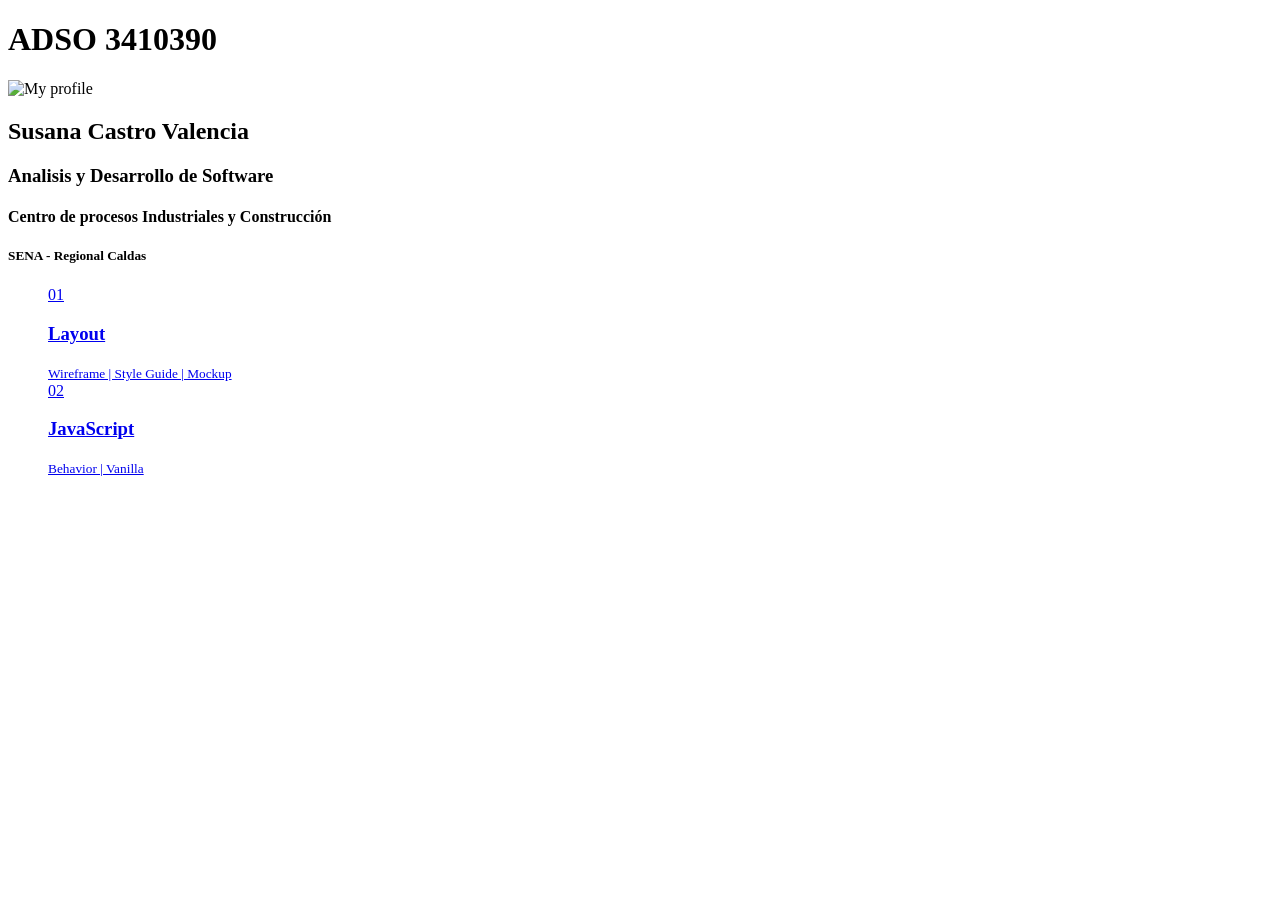
==== index.html @ 14d93e64 "a" ====
<!DOCTYPE html>
<html lang="en">
<head>
    <meta charset="UTF-8">
    <meta name="viewport" content="width=device-width, initial-scale=1.0">
    <title>ADSO 3410390</title>
    <link rel="stylesheet" href="src.img/css/master.css">
</head>
<body class="mainmenu">
    <main>
        <header>
            <h1>ADSO 3410390</h1>
            <img src="src.img/profile.jpeg" alt="My profile">
            <h2>Susana Castro Valencia</h2>
            <h3>Analisis y Desarrollo de Software</h3>
            <h4>Centro de procesos Industriales y Construcción</h4>
            <h5>SENA - Regional Caldas</h5>
        </header>
        <menu><a href="01-layout/index.html">
            <span>01</span>
            <aside>
                <h3>Layout</h3>
                <small>Wireframe | Style Guide | Mockup</small>
            </aside>
        </a>
        <a href="02-javascript/index.html">
            <span>02</span>
            <aside>
                <h3>JavaScript</h3>
                <small>Behavior | Vanilla</small>
            </aside>
        </a>
    </main>
</body>
</html>
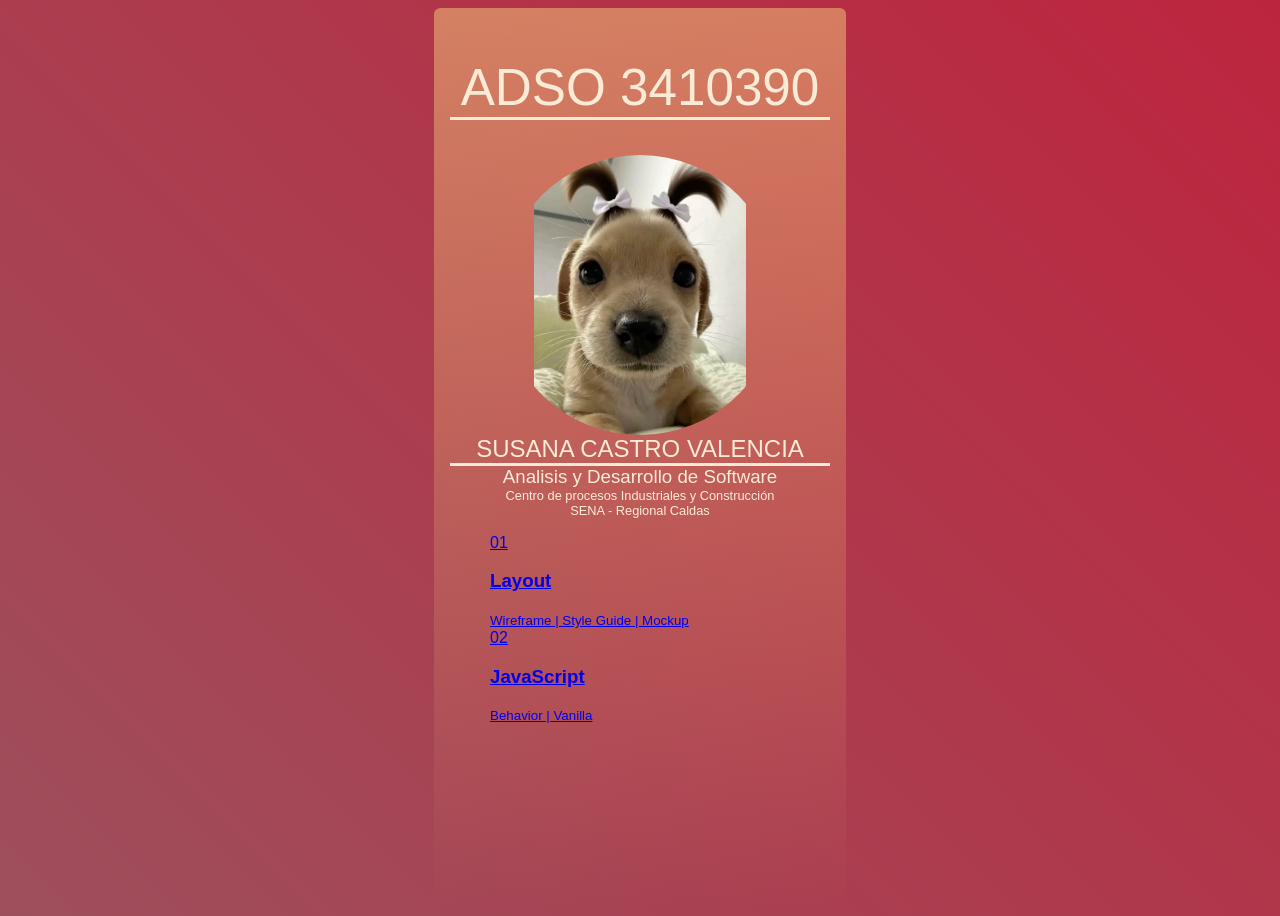
==== commit a2f364d0: "a" ====
--- a/index.html
+++ b/index.html
@@ -4,13 +4,13 @@
     <meta charset="UTF-8">
     <meta name="viewport" content="width=device-width, initial-scale=1.0">
     <title>ADSO 3410390</title>
-    <link rel="stylesheet" href="src.img/css/master.css">
+    <link rel="stylesheet" href="src/css/master.css">
 </head>
 <body class="mainmenu">
     <main>
         <header>
             <h1>ADSO 3410390</h1>
-            <img src="src.img/profile.jpeg" alt="My profile">
+            <img src="src/profile.jpeg" alt="My profile">
             <h2>Susana Castro Valencia</h2>
             <h3>Analisis y Desarrollo de Software</h3>
             <h4>Centro de procesos Industriales y Construcción</h4>
--- a/src/css/master.css
+++ b/src/css/master.css
@@ -0,0 +1,62 @@
+@import url('https://fonts.googleapis.com/css2?family=Poppins:ital,wght@0,100;0,200;0,300;0,400;0,500;0,600;0,700;0,800;0,900;1,100;1,200;1,300;1,400;1,500;1,600;1,700;1,800;1,900&display=swap');
+body{
+    background: linear-gradient(45deg, rgb(158, 79, 92), rgb(189, 37, 62));
+    color: antiquewhite;
+    font-family: "Poppins", sans-serif;
+    display: flex;
+    justify-content: center;
+    align-content: center;
+    min-height: 100dvh;
+    main{
+        background: linear-gradient(to bottom, rgba(235, 179, 116, 0.6), #0000);
+        border-radius: 0.4rem;
+        padding: 1rem;
+        min-width: 380px;
+    }
+    /* main menu*/
+    &.mainmenu{
+        main{
+            header{
+                h1{
+                    border-bottom: 3px solid antiquewhite;
+                    text-align: center;
+                    font-weight: 400;
+                    font-size:  3.2rem;
+                }
+                img{
+                    display: flex;
+                    border-radius: 50%;
+                    height: 280px;
+                    margin: 0 auto;
+                    object-fit: contain;
+                    width: 280px;
+                }
+                h2{
+                    text-align: center;
+                    font-weight: 350;
+                    margin: 0;
+                    border-bottom: 3px solid antiquewhite;
+                    text-transform: uppercase;
+                }
+                h3{
+                    font-weight: 300;
+                    text-align: center;
+                    margin: 0;
+                }
+                h4{
+                    font-weight: 250;
+                    text-align: center;
+                    margin: 0;
+                    font-size: 0.8rem;
+
+                }
+                h5{
+                    font-size: 0.8rem;
+                    font-weight: 300;
+                    text-align: center;
+                    margin: 0;
+                }
+            }
+        }
+    }
+}
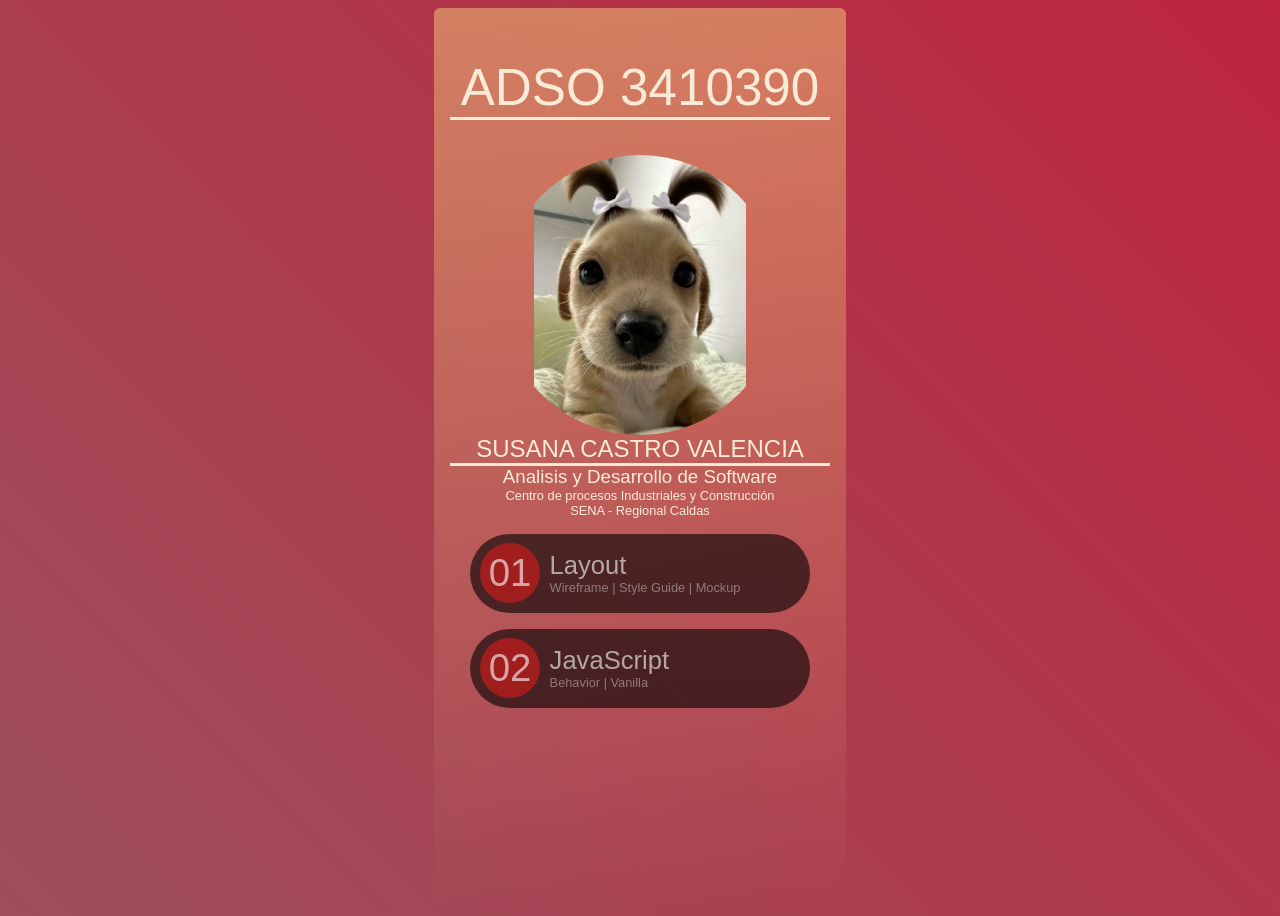
==== commit 9d616e0b: "hola" ====
--- a/index.html
+++ b/index.html
@@ -16,13 +16,14 @@
             <h4>Centro de procesos Industriales y Construcción</h4>
             <h5>SENA - Regional Caldas</h5>
         </header>
-        <menu><a href="01-layout/index.html">
+        <menu>
+            <a href="01-layout/index.html">
             <span>01</span>
             <aside>
                 <h3>Layout</h3>
                 <small>Wireframe | Style Guide | Mockup</small>
             </aside>
-        </a>
+           </a>
         <a href="02-javascript/index.html">
             <span>02</span>
             <aside>
--- a/src/css/master.css
+++ b/src/css/master.css
@@ -1,4 +1,3 @@
-@import url('https://fonts.googleapis.com/css2?family=Poppins:ital,wght@0,100;0,200;0,300;0,400;0,500;0,600;0,700;0,800;0,900;1,100;1,200;1,300;1,400;1,500;1,600;1,700;1,800;1,900&display=swap');
 body{
     background: linear-gradient(45deg, rgb(158, 79, 92), rgb(189, 37, 62));
     color: antiquewhite;
@@ -57,6 +56,61 @@
                     margin: 0;
                 }
             }
+            menu {
+                display: flex;
+                flex-direction: column;
+                gap: 1rem;
+                justify-content: center;
+                padding: 0;
+                align-items: center; 
+                a:is(:link, :visited) {
+                  border-radius: 5rem;
+                  background-color: #0009;
+                  display: flex;
+                  align-self: center;
+                  color: #fff9;
+                  padding: 0.6rem;
+                  width: 320px;
+                  transition: all 0.4s ease-in;
+                  text-decoration: none; 
+                  &:is(:hover){
+                    background-color: #000d;
+                    transform: scale(1.04) translateX(18px);
+                  }
+                  span {
+                    font-size: 2.4rem;
+                    background-color: rgba(221, 28, 28, 0.6);
+                    display: flex;
+                    height: 60px;
+                    width: 60px;
+                    justify-content: center;
+                    align-items: center;
+                    border-radius: 50%;
+                  }
+                 &:hover span{
+                    background: #0009;
+                 }
+                  aside {
+                    margin-left: 0.6rem;
+                    display: flex;
+                    flex-direction: column;
+                    justify-content: center;
+                    align-items: start;
+                    h3 {
+                        margin: 0;
+                        font-size: 1.6rem;
+                        font-weight: 400;
+                    }
+                    small {
+                        color: #fff6;
+                        font-size: 0.8rem;
+                        font-weight: 300;
+
+                    }
+                  }
+                }
+
+            }
         }
     }
 }
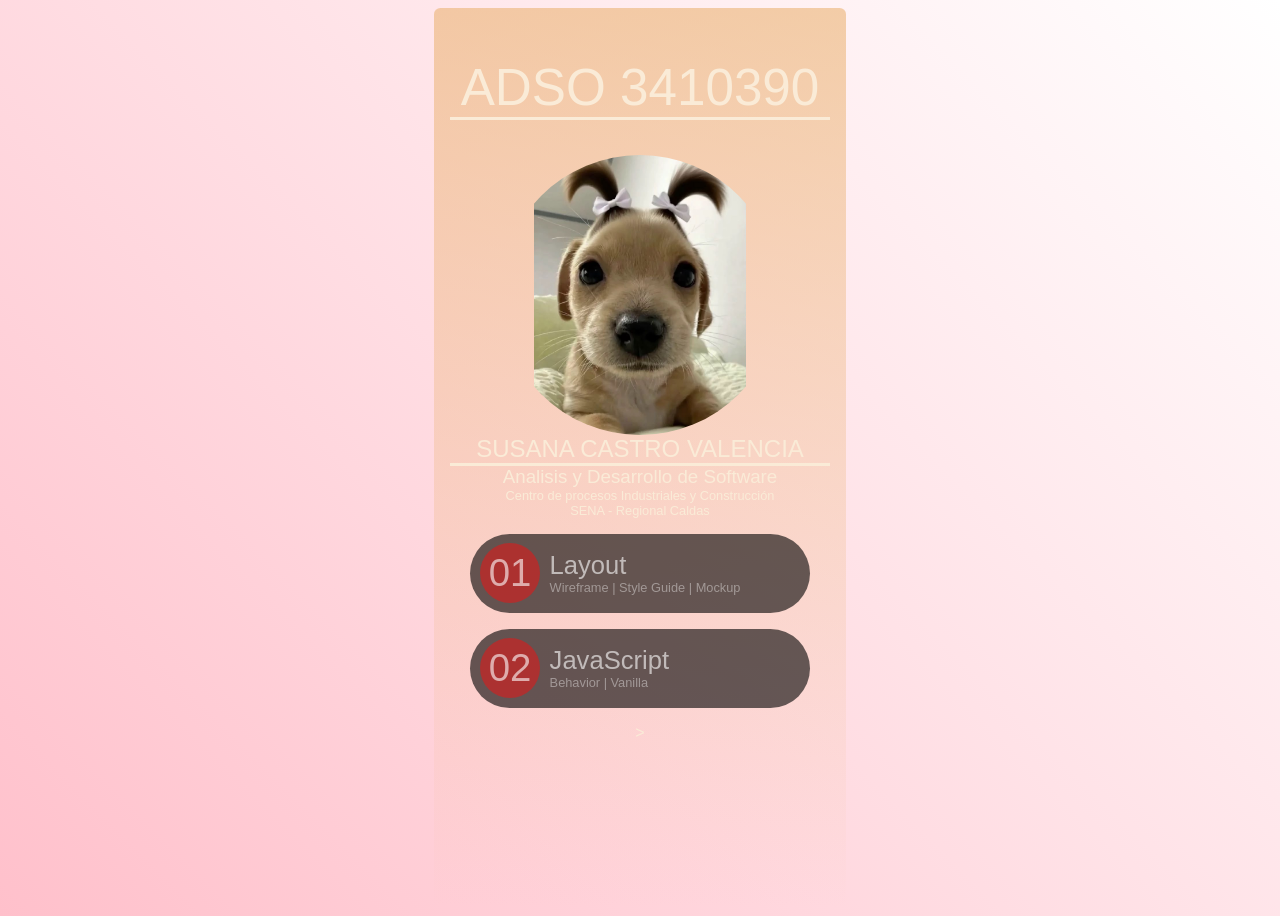
==== commit 0717963d: "a" ====
--- a/index.html
+++ b/index.html
@@ -17,7 +17,7 @@
             <h5>SENA - Regional Caldas</h5>
         </header>
         <menu>
-            <a href="01-layout/index.html">
+            <a href="01-LAYOUT/menu.html">
             <span>01</span>
             <aside>
                 <h3>Layout</h3>
@@ -30,7 +30,7 @@
                 <h3>JavaScript</h3>
                 <small>Behavior | Vanilla</small>
             </aside>
-        </a>
+        </a>>
     </main>
 </body>
 </html>
--- a/src/css/master.css
+++ b/src/css/master.css
@@ -1,28 +1,75 @@
-body{
-    background: linear-gradient(45deg, rgb(158, 79, 92), rgb(189, 37, 62));
+body {
+    background-image: linear-gradient(45deg, pink, #0000),
+        url(https://wallpapercave.com/uwp/uwp4958871.gif);
     color: antiquewhite;
     font-family: "Poppins", sans-serif;
     display: flex;
     justify-content: center;
     align-content: center;
     min-height: 100dvh;
-    main{
+    background-size: cover;
+    background-position: center;
+    background-repeat: no-repeat;
+
+    /* Contenedor principal */
+    main {
         background: linear-gradient(to bottom, rgba(235, 179, 116, 0.6), #0000);
         border-radius: 0.4rem;
         padding: 1rem;
         min-width: 380px;
     }
-    /* main menu*/
-    &.mainmenu{
-        main{
-            header{
-                h1{
+
+    /* Botón volver al inicio */
+    nav.back {
+        align-items: center;
+        border: 2px solid #fff;
+        border-radius: 50%;
+        display: flex;
+        justify-content: center;
+        height: 40px;
+        left: 8px;
+        opacity: 0.6;
+        padding: 0.4rem;
+        position: fixed;
+        top: 8px;
+        transform: scale(0.8);
+        transition: all 0.4s ease-in;
+        width: 40px;
+        z-index: 1000;
+
+        &:hover {
+            transform: scale(1.1);
+            opacity: 1;
+        }
+
+        a {
+            display: flex;
+            align-items: center;
+            justify-content: center;
+            text-decoration: none;
+        }
+
+        svg {
+            width: 32px;
+            height: 32px;
+        }
+    }
+
+    /* Main menu */
+    &.mainmenu {
+
+        main {
+
+            header {
+
+                h1 {
                     border-bottom: 3px solid antiquewhite;
                     text-align: center;
                     font-weight: 400;
-                    font-size:  3.2rem;
+                    font-size: 3.2rem;
                 }
-                img{
+
+                img {
                     display: flex;
                     border-radius: 50%;
                     height: 280px;
@@ -30,86 +77,95 @@
                     object-fit: contain;
                     width: 280px;
                 }
-                h2{
+
+                h2 {
                     text-align: center;
                     font-weight: 350;
                     margin: 0;
                     border-bottom: 3px solid antiquewhite;
                     text-transform: uppercase;
                 }
-                h3{
+
+                h3 {
                     font-weight: 300;
                     text-align: center;
                     margin: 0;
                 }
-                h4{
+
+                h4 {
                     font-weight: 250;
                     text-align: center;
                     margin: 0;
                     font-size: 0.8rem;
+                }
 
-                }
-                h5{
+                h5 {
                     font-size: 0.8rem;
                     font-weight: 300;
                     text-align: center;
                     margin: 0;
                 }
             }
+
             menu {
                 display: flex;
                 flex-direction: column;
                 gap: 1rem;
                 justify-content: center;
                 padding: 0;
-                align-items: center; 
+                align-items: center;
+
                 a:is(:link, :visited) {
-                  border-radius: 5rem;
-                  background-color: #0009;
-                  display: flex;
-                  align-self: center;
-                  color: #fff9;
-                  padding: 0.6rem;
-                  width: 320px;
-                  transition: all 0.4s ease-in;
-                  text-decoration: none; 
-                  &:is(:hover){
-                    background-color: #000d;
-                    transform: scale(1.04) translateX(18px);
-                  }
-                  span {
-                    font-size: 2.4rem;
-                    background-color: rgba(221, 28, 28, 0.6);
+                    border-radius: 5rem;
+                    background-color: #0009;
                     display: flex;
-                    height: 60px;
-                    width: 60px;
-                    justify-content: center;
-                    align-items: center;
-                    border-radius: 50%;
-                  }
-                 &:hover span{
-                    background: #0009;
-                 }
-                  aside {
-                    margin-left: 0.6rem;
-                    display: flex;
-                    flex-direction: column;
-                    justify-content: center;
-                    align-items: start;
-                    h3 {
-                        margin: 0;
-                        font-size: 1.6rem;
-                        font-weight: 400;
+                    align-self: center;
+                    color: #fff9;
+                    padding: 0.6rem;
+                    width: 320px;
+                    transition: all 0.4s ease-in;
+                    text-decoration: none;
+
+                    &:is(:hover) {
+                        background-color: #000d;
+                        transform: scale(1.04) translateX(18px);
                     }
-                    small {
-                        color: #fff6;
-                        font-size: 0.8rem;
-                        font-weight: 300;
 
+                    span {
+                        font-size: 2.4rem;
+                        background-color: rgba(221, 28, 28, 0.6);
+                        display: flex;
+                        height: 60px;
+                        width: 60px;
+                        justify-content: center;
+                        align-items: center;
+                        border-radius: 50%;
                     }
-                  }
+
+                    &:hover span {
+                        background: #0009;
+                    }
+
+                    aside {
+                        margin-left: 0.6rem;
+                        display: flex;
+                        flex-direction: column;
+                        justify-content: center;
+                        align-items: start;
+
+                        h3 {
+                            margin: 0;
+                            font-size: 1.6rem;
+                            font-weight: 400;
+                        }
+
+                        small {
+                            color: #fff6;
+                            font-size: 0.8rem;
+                            font-weight: 300;
+                        }
+                    }
                 }
-
             }
         }
     }
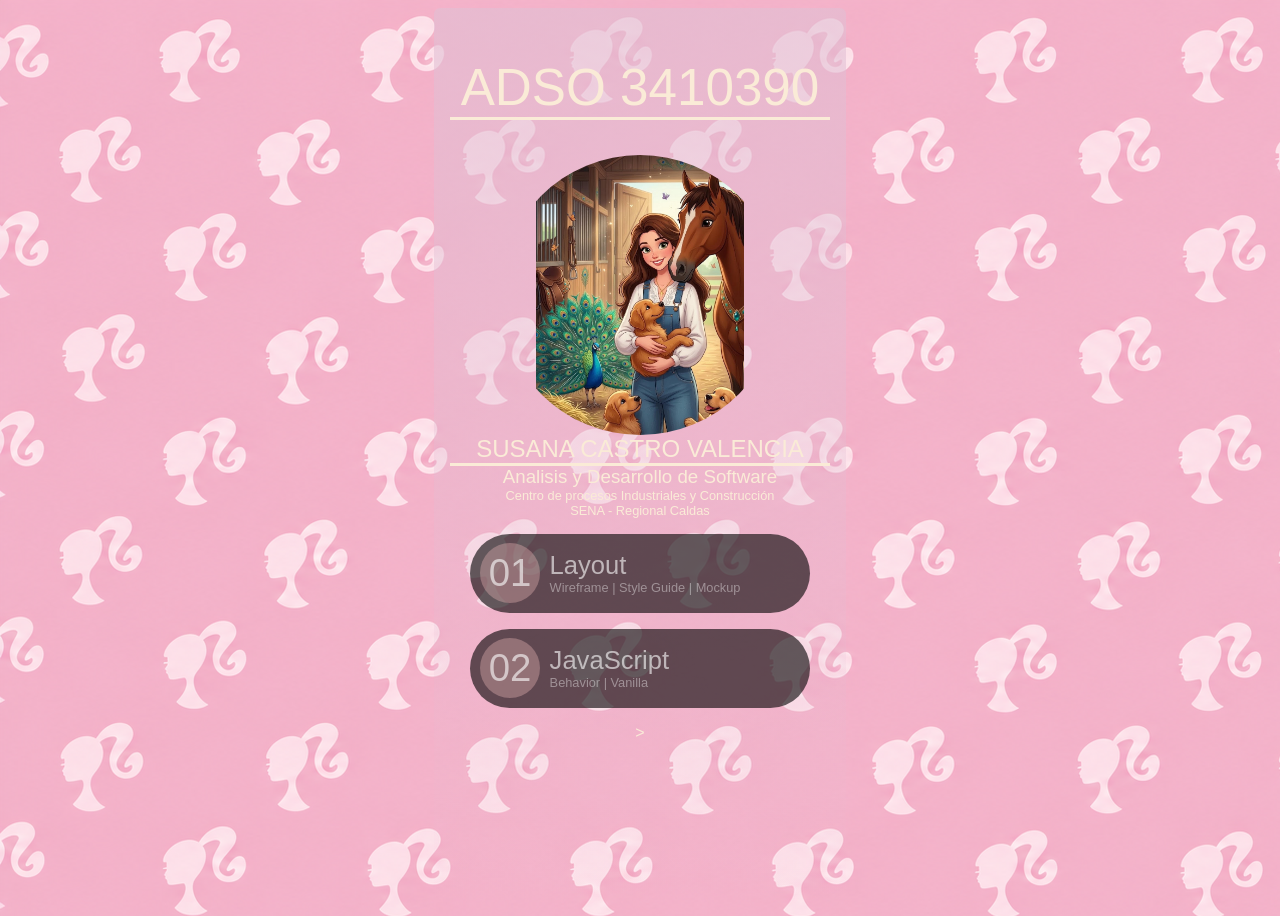
==== commit 704d9a39: "zzz" ====
--- a/index.html
+++ b/index.html
@@ -10,7 +10,7 @@
     <main>
         <header>
             <h1>ADSO 3410390</h1>
-            <img src="src/profile.jpeg" alt="My profile">
+            <img src="src/perfil.jpg" alt="My profile">
             <h2>Susana Castro Valencia</h2>
             <h3>Analisis y Desarrollo de Software</h3>
             <h4>Centro de procesos Industriales y Construcción</h4>
--- a/src/css/master.css
+++ b/src/css/master.css
@@ -1,19 +1,20 @@
 body {
-    background-image: linear-gradient(45deg, pink, #0000),
-        url(https://wallpapercave.com/uwp/uwp4958871.gif);
+    
     color: antiquewhite;
     font-family: "Poppins", sans-serif;
     display: flex;
     justify-content: center;
     align-content: center;
     min-height: 100dvh;
-    background-size: cover;
-    background-position: center;
-    background-repeat: no-repeat;
+    background-size: cover !important;
+    background-position: center !important;
+    background-repeat: no-repeat !important;
+    background: url(../bg.png)!important;
+
 
     /* Contenedor principal */
     main {
-        background: linear-gradient(to bottom, rgba(235, 179, 116, 0.6), #0000);
+        background: linear-gradient(to bottom, hwb(323 75% 12% / 0.6), #0000);
         border-radius: 0.4rem;
         padding: 1rem;
         min-width: 380px;
@@ -41,6 +42,7 @@
             transform: scale(1.1);
             opacity: 1;
         }
+       
 
         a {
             display: flex;
@@ -133,7 +135,7 @@
 
                     span {
                         font-size: 2.4rem;
-                        background-color: rgba(221, 28, 28, 0.6);
+                        background-color: rgba(233, 183, 183, 0.37);
                         display: flex;
                         height: 60px;
                         width: 60px;
